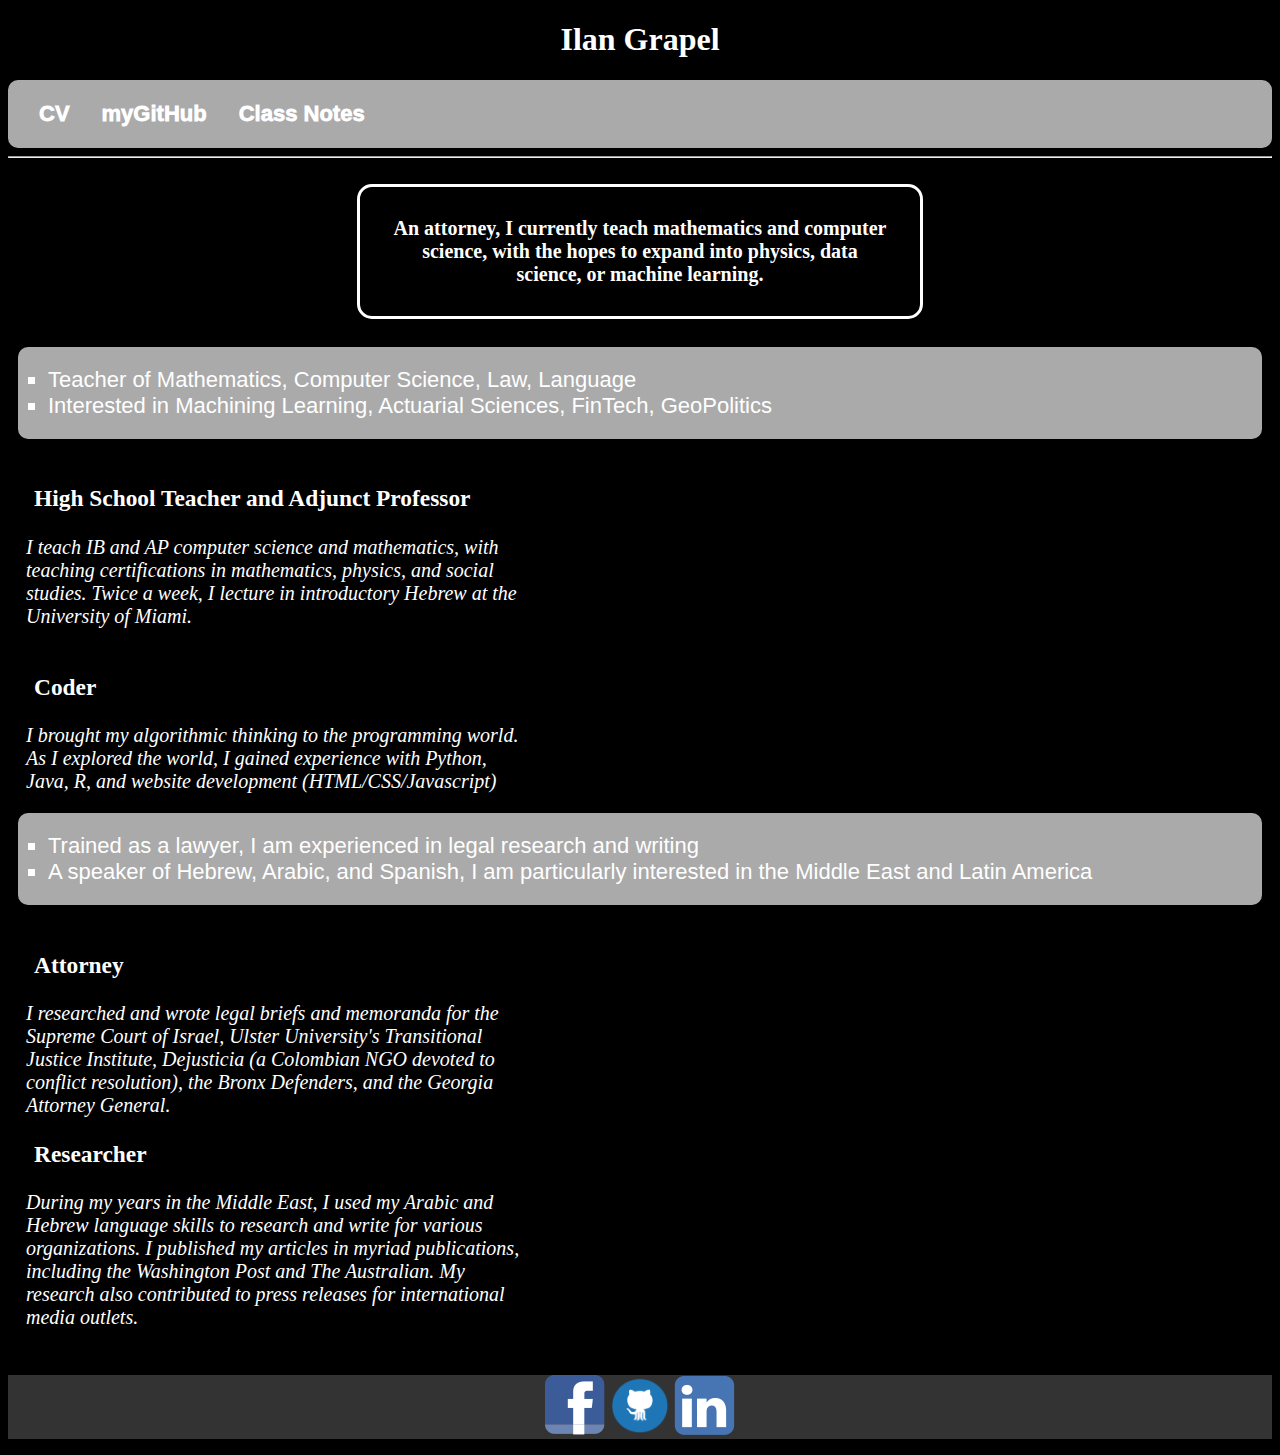
==== index.html @ 1e8e29a6 "Update index.html" ====
<!DOCTYPE html>
<html>
<head>
   
  <link rel="stylesheet" type="text/css" href="main.css">
  <title> Grapel's Page   </title>
</head>
<body>

<h1 id="Title">Ilan Grapel</h1>

<ul id="menu">
  <li> <a href="https://igrapel.github.io/curriculumVitae/" target="_blank"> CV </a></li>
  <li> <a href = "https://github.com/igrapel"> myGitHub </a> </li>
  <li> <a href = "" onclick="validatePassword()"> Class Notes</a> </li>
</ul>
  <hr>
  <br>
  <h4 id="speech">
    An attorney, I currently teach mathematics and computer science, with the hopes to expand into physics, data science, or machine learning. 
  </h4>  
  <br>
   <div id="screen">
  <div class="bio">
    <ul id="bio">
      <li style="list-style-type:square">Teacher of Mathematics, Computer Science, Law, Language </li>
      <li style="list-style-type:square">Interested in Machining Learning, Actuarial Sciences, FinTech, GeoPolitics </li>      
    </ul>
  </div> 
    
  <div class="paragraphs">
    <br>
    <h3 >High School Teacher and Adjunct Professor </h3> 
    
    <p id="p1">
      I teach IB and AP computer science and mathematics, with teaching certifications in mathematics, physics, and social studies. 
      Twice a week, I lecture in introductory Hebrew at the University of Miami. 
    </p>  
  </div>  
     <br>
  <div class="paragraphs">
    <br>
    <h3 > Coder </h3> 
    
    <p id="p2">
     I brought my algorithmic thinking to the programming world. As I explored the world, I gained experience with Python, Java, R, and website development (HTML/CSS/Javascript)
    </p>  
  </div> 
   
   <div class="bio">
    <ul id="bio2">
      <li style="list-style-type:square">Trained as a lawyer, I am experienced in legal research and writing </li>
      <li style="list-style-type:square">A speaker of Hebrew, Arabic, and Spanish, I am particularly interested in the Middle East and Latin America </li>      
    </ul>
  </div> 
   <div class="paragraphs">
    <br>
    <h3 > Attorney </h3> 
    
    <p id="p3">
   I researched and wrote legal briefs and memoranda for the Supreme Court of Israel,  Ulster University's Transitional Justice Institute, Dejusticia (a Colombian NGO devoted to conflict resolution), the Bronx Defenders, and the Georgia Attorney General.
    </p>  
      
      <h3> Researcher </h3>
      <p id="p4">
    During my years in the Middle East, I used my Arabic and Hebrew language skills to research and write for various organizations. 
         I published my articles in myriad publications, including the Washington Post and The Australian. My research also contributed to press releases for international media outlets.
    </p> 
  </div> 
   </div>

	<footer>
     		<p class="social">
			<a href="facebook.com" target="_blank"> <img src="images/icon_facebook.png" alt="Facebook"/></a>
			<a href="https://github.com/igrapel" target="_blank"><img src="images/icon_github.png" alt="Github" width="61" height="59"/></a>
	     		<a href="https://www.linkedin.com/in/ilan-grapel-a2192217" target="_blank"><img src="images/icon_linkedin.png" alt="LinkedIn"/></a>
     		</p>
	</footer>
	
	<script>
	function validatePassword() {
  	var pw = prompt("Enter The Password:");
  	if (pw === "gables20" || pw === "gables21") {
    	window.location.href = "https://igrapel.github.io/notes/";
 	return false;
  }
}

	</script>
      
</body>
</html>
---- main.css ----
body {
  background-color: black;
  color: white;
  }

  #speech{
     border-style: solid;
     border-radius: 15px;
    max-width: 500px;
    text-align: center;
    margin: auto;
    background-color: #FG4C72;
    padding: 30px;
    font-family: cursive;
    font-size: 20px;
  }
  
#speech:active{
  display:none;
}

.location{
  transition: height 2s, width 2s;
}

.location:active 
{
 height: 320px;
 width: 320px;
}

h1{
     text-align: center;
  }
  
h4 {
       
       text-align: center;
  }
  


ul {
  list-style-type: none;
  margin: 0px;
  padding: 5px;
  overflow: hidden;
  background-color: #aaaaaa;
  border-radius: 10px;
}

li {
  float: left;
  font-size: 22px;
  font-family: Arial;
  padding: 0px;
  position: relative;
  left: 10px;
}

li a {
  display: block;
  color: white;
  text-align: center;
  padding: 16px;
  text-decoration: none;
  font-weight: 920;
}

li a:hover {
  background-color: #282828;
}
 
  a:active {
  color: #190061;
}

#bio{
  background-color: #aaaaaa;
  color: C3073F;
  padding: 20px;
}

#bio2{
  background-color: #aaaaaa;
  color: C3073F;
  padding: 20px;
}

.paragraphs{
  display: inline-block;
  width: 500px;
  font-size: 20px;
  position: relative;
  left: 8px;
}

#p1{
  display: inline;
   font-style: italic;
}

#p2{
   display: block;
   font-style: italic;
}

#p3{
   display: block;
   font-style: italic;
}

#p4{
   display: block;
   font-style: italic;
}

#screen{
 padding: 10px; 
}

h3{
  position: relative;
  left: 8px;
}

footer{
  text-align: center;
  background-color:#333333;
}
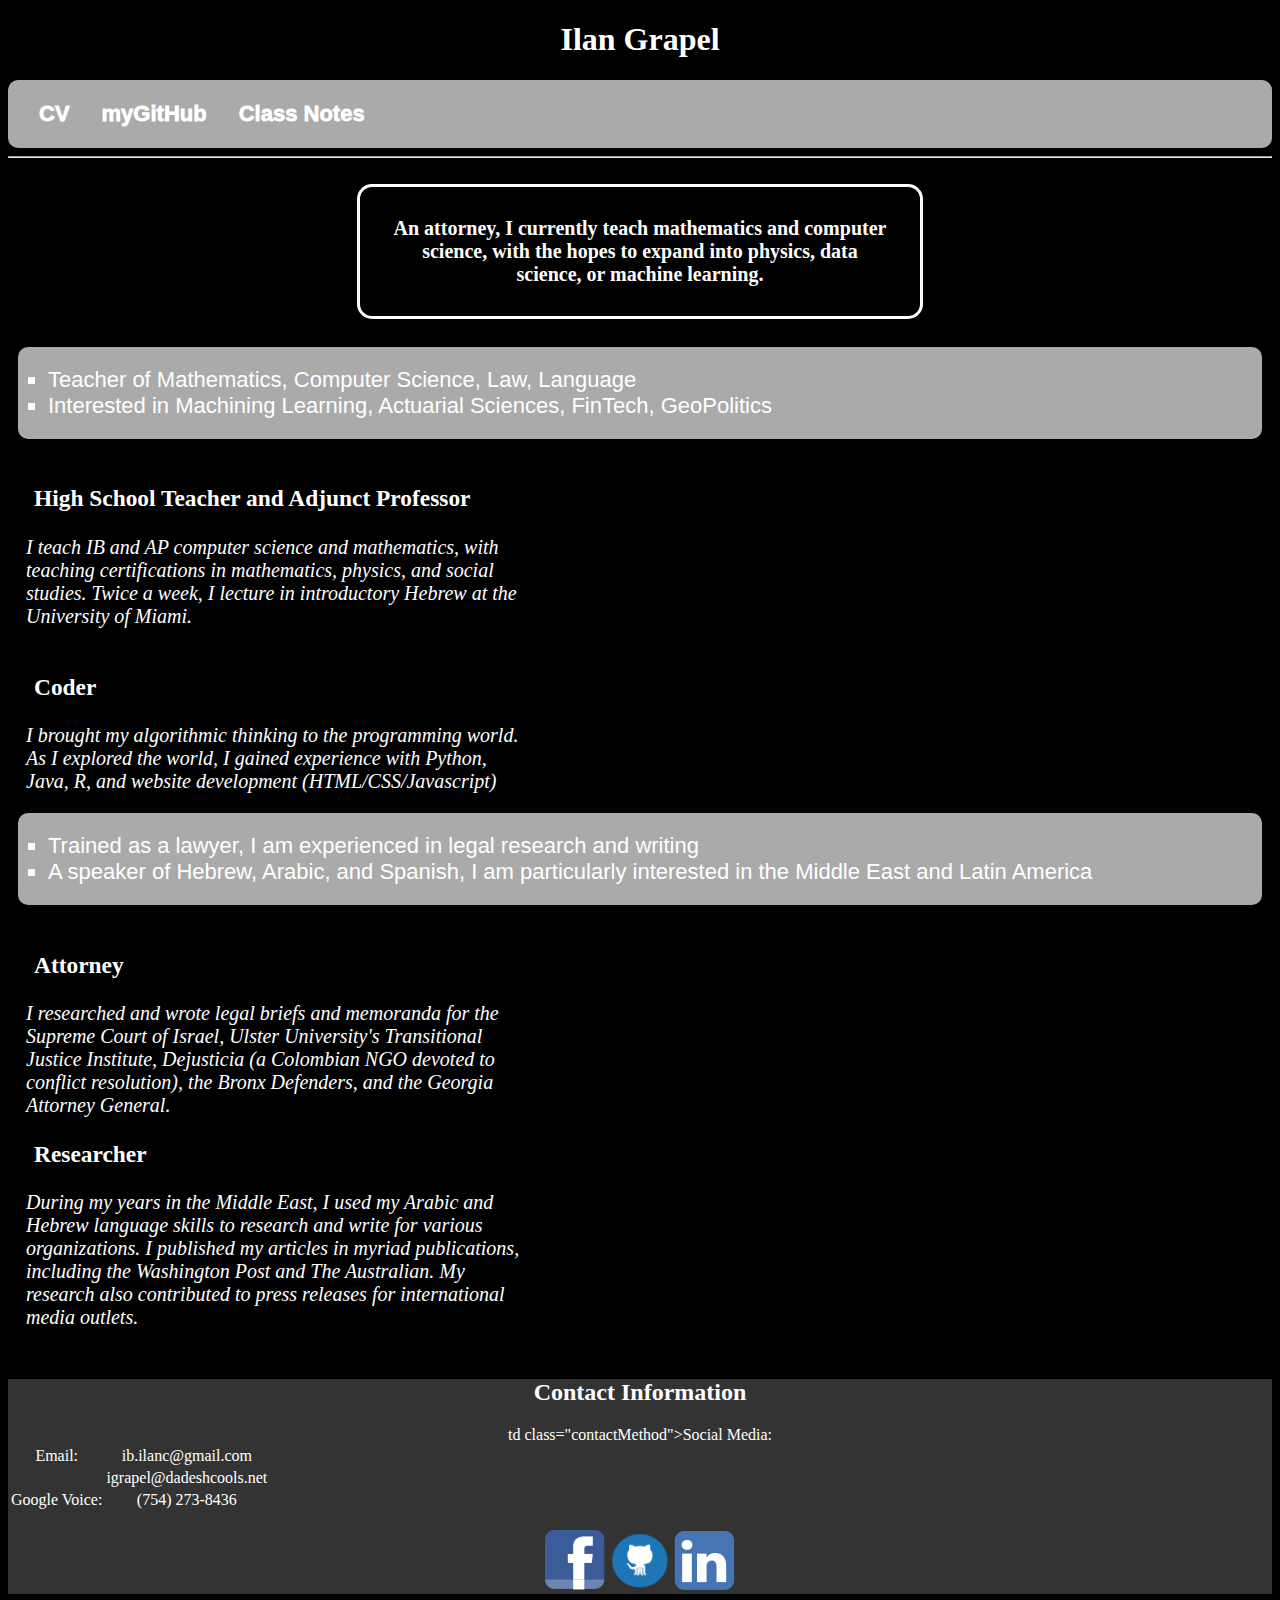
==== commit ac3d4a2b: "Update index.html" ====
--- a/index.html
+++ b/index.html
@@ -13,7 +13,7 @@
 <ul id="menu">
   <li> <a href="https://igrapel.github.io/curriculumVitae/" target="_blank"> CV </a></li>
   <li> <a href = "https://github.com/igrapel"> myGitHub </a> </li>
-  <li> <a href = "" onclick="validatePassword()"> Class Notes</a> </li>
+  <li> <a onclick="return ValidatePassword();" href="https://igrapel.github.io/notes/"> Class Notes</a> </li>
 </ul>
   <hr>
   <br>
@@ -71,6 +71,25 @@
    </div>
 
 	<footer>
+    		<h2 id="contact_title"> Contact Information</h2>
+    		<table id="contact">
+      			<tr>
+        		<td class="contactMethod">Email: </td>
+        		<td class="contactInfo">ib.ilanc@gmail.com </td>
+      			</tr>
+      			<tr>
+        		<td></td>
+        		<td class="contactInfo">igrapel@dadeshcools.net </td>
+      			</tr>
+      			<tr>
+        		<td class="contactMethod">Google Voice: </td>
+        		<td class="contactInfo"> ‪(754) 273-8436‬ </td>
+      			</tr>
+      			<tr> 
+			td class="contactMethod">Social Media: </td>
+			</tr>
+    		</table>
+   
      		<p class="social">
 			<a href="facebook.com" target="_blank"> <img src="images/icon_facebook.png" alt="Facebook"/></a>
 			<a href="https://github.com/igrapel" target="_blank"><img src="images/icon_github.png" alt="Github" width="61" height="59"/></a>
@@ -79,14 +98,13 @@
 	</footer>
 	
 	<script>
-	function validatePassword() {
-  	var pw = prompt("Enter The Password:");
-  	if (pw === "gables20" || pw === "gables21") {
-    	window.location.href = "https://igrapel.github.io/notes/";
- 	return false;
-  }
-}
-
+	function ValidatePassword() {
+  	var password = prompt("Please enter password to proceed", "");
+	if (password == "inspect") {
+    	return true;
+  	}
+  	return false;
+	}
 	</script>
       
 </body>
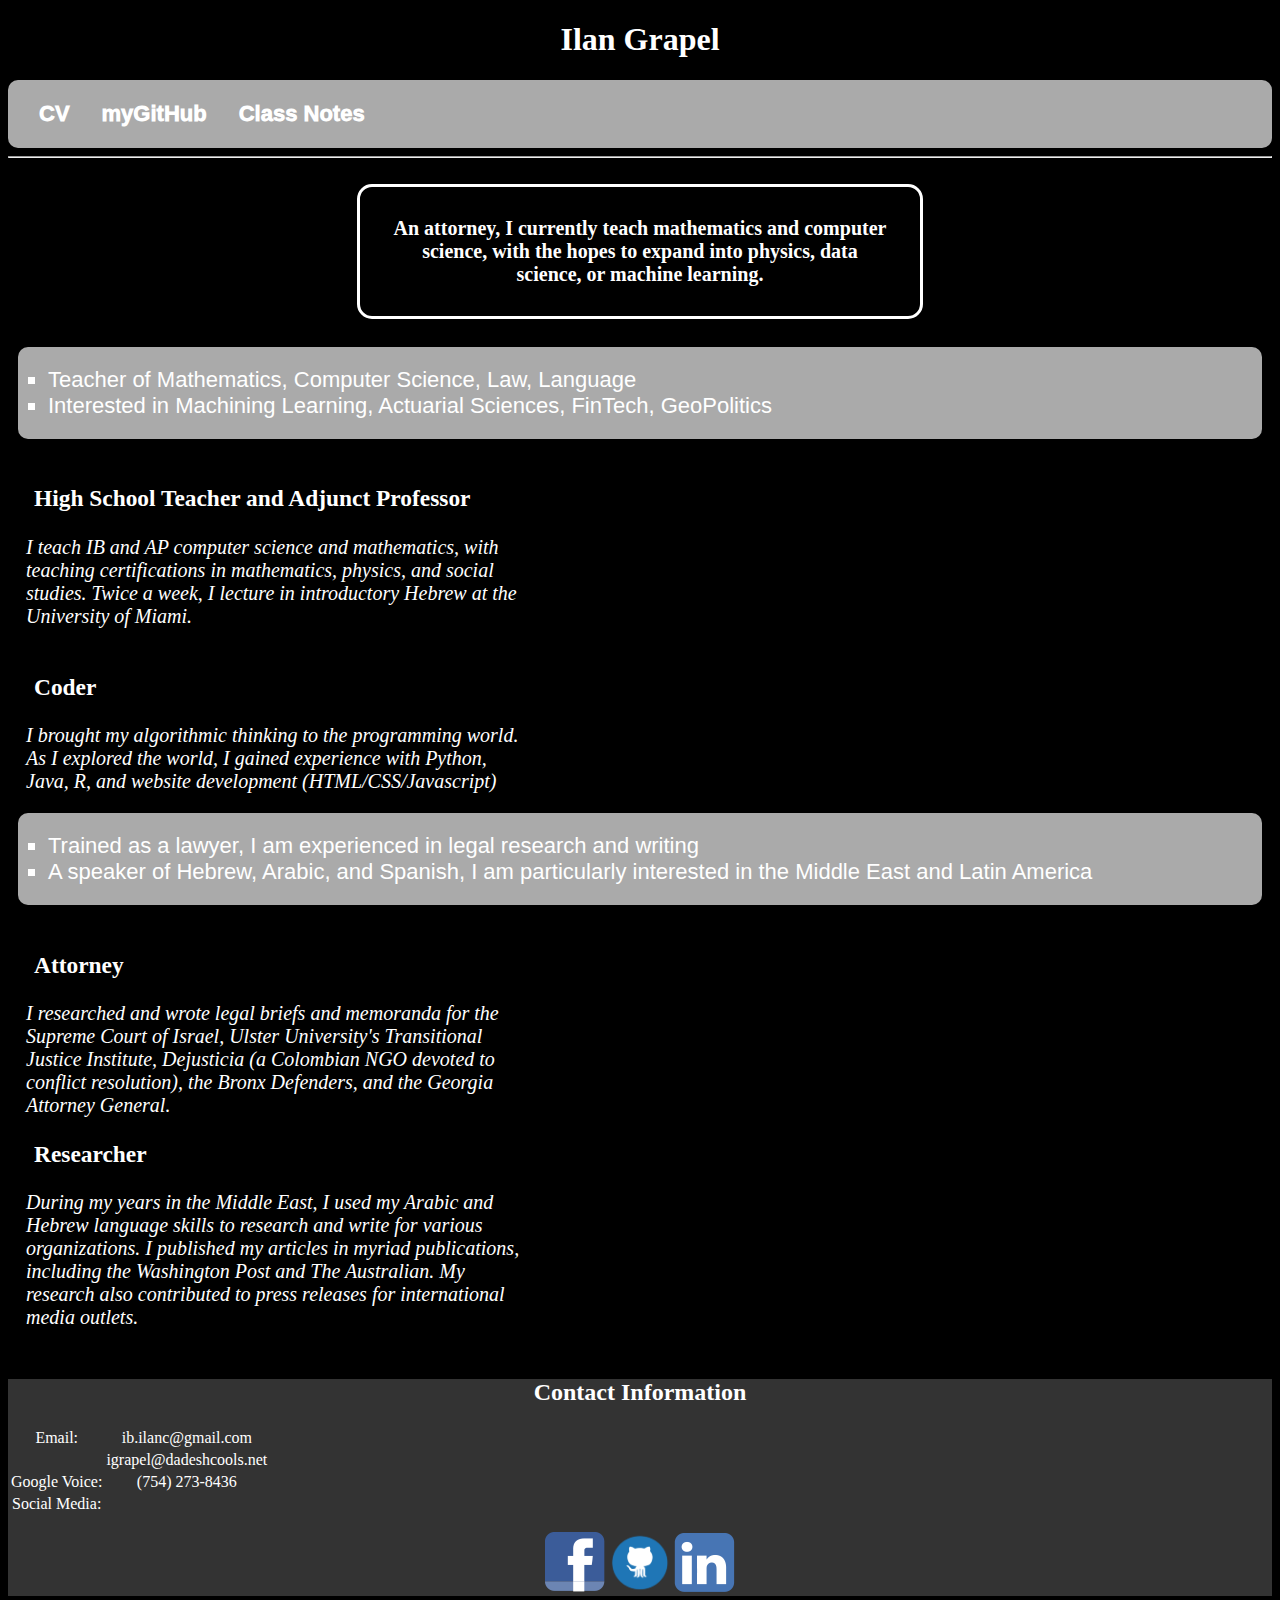
==== commit 98047016: "Update index.html" ====
--- a/index.html
+++ b/index.html
@@ -86,7 +86,7 @@
         		<td class="contactInfo"> ‪(754) 273-8436‬ </td>
       			</tr>
       			<tr> 
-			td class="contactMethod">Social Media: </td>
+			<td class="contactMethod">Social Media: </td>
 			</tr>
     		</table>
    
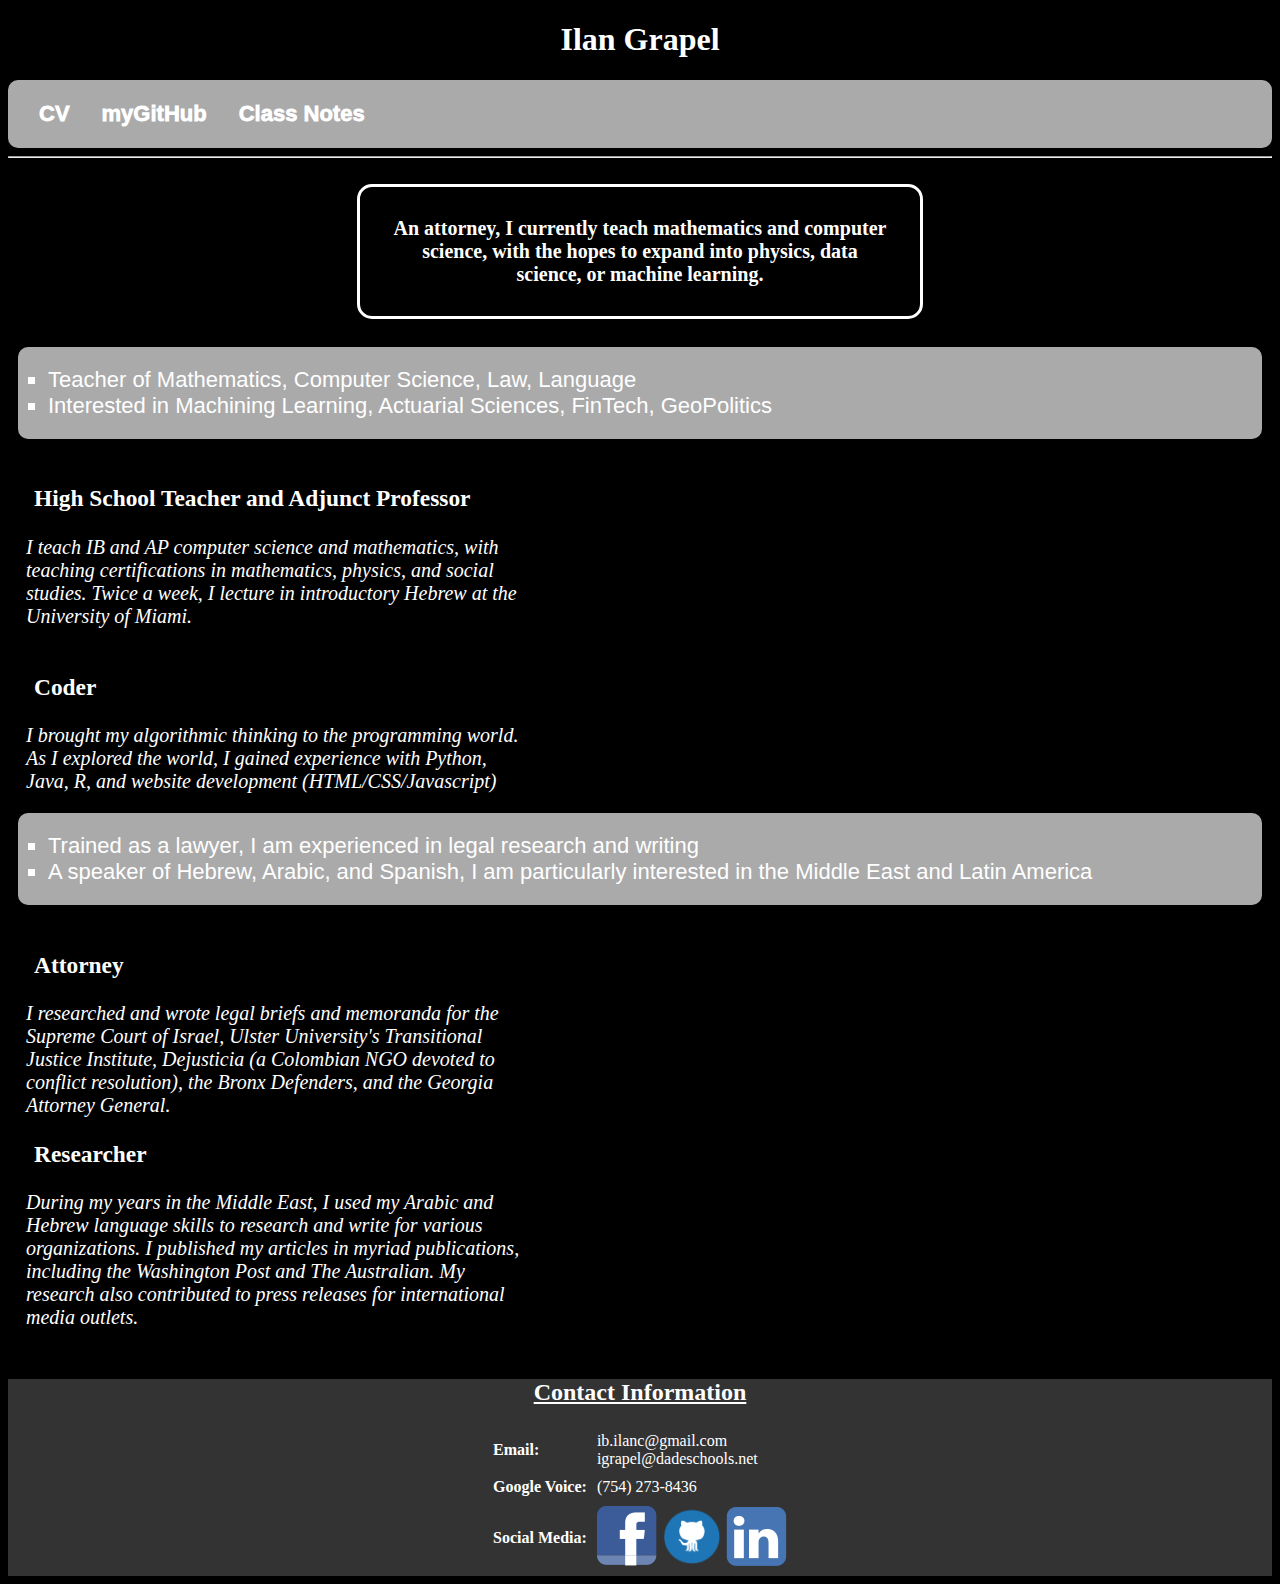
==== commit 6e80b028: "Update index.html" ====
--- a/index.html
+++ b/index.html
@@ -70,31 +70,27 @@
   </div> 
    </div>
 
-	<footer>
-    		<h2 id="contact_title"> Contact Information</h2>
-    		<table id="contact">
-      			<tr>
+	<footer>		
+    	<h2 id="contact_title"> Contact Information</h2>
+    	<table id="contact">
+      		<tr>
         		<td class="contactMethod">Email: </td>
-        		<td class="contactInfo">ib.ilanc@gmail.com </td>
-      			</tr>
-      			<tr>
-        		<td></td>
-        		<td class="contactInfo">igrapel@dadeshcools.net </td>
-      			</tr>
-      			<tr>
+        		<td class="contactInfo">ib.ilanc@gmail.com  <br> igrapel@dadeschools.net</td>
+      		</tr>
+      		<tr>
         		<td class="contactMethod">Google Voice: </td>
         		<td class="contactInfo"> ‪(754) 273-8436‬ </td>
-      			</tr>
-      			<tr> 
-			<td class="contactMethod">Social Media: </td>
-			</tr>
-    		</table>
-   
-     		<p class="social">
-			<a href="facebook.com" target="_blank"> <img src="images/icon_facebook.png" alt="Facebook"/></a>
-			<a href="https://github.com/igrapel" target="_blank"><img src="images/icon_github.png" alt="Github" width="61" height="59"/></a>
-	     		<a href="https://www.linkedin.com/in/ilan-grapel-a2192217" target="_blank"><img src="images/icon_linkedin.png" alt="LinkedIn"/></a>
-     		</p>
+      		</tr>
+      		<tr>
+        		<td class="contactMethod">Social Media: </td>
+        	<td >
+          		<a href="facebook.com" target="_blank"> <img src="https://igrapel.github.io/images/icon_facebook.png" alt="Facebook" /></a>
+      			<a href="https://github.com/igrapel" target="_blank"><img src="https://igrapel.github.io/images/icon_github.png" alt="Github" width="61" height="59" /></a>
+      			<a href="https://www.linkedin.com/in/ilan-grapel-a2192217" target="_blank"><img src="https://igrapel.github.io/images/icon_linkedin.png" alt="LinkedIn" /></a>
+        	</td>
+      		</tr>
+    	</table>
+  	</footer>
 	</footer>
 	
 	<script>
--- a/main.css
+++ b/main.css
@@ -124,6 +124,28 @@
   left: 8px;
 }
 
+#contact_title {
+  text-decoration: underline;
+}
+
+#contact {
+  margin-left: auto;
+  margin-right: auto;
+}
+
+td {
+  padding: 4px;
+}
+
+.contactMethod {
+  text-align: left;
+  font-weight: bold;
+}
+
+.contactInfo {
+  text-align: left;
+}
+
 footer{
   text-align: center;
   background-color:#333333;
